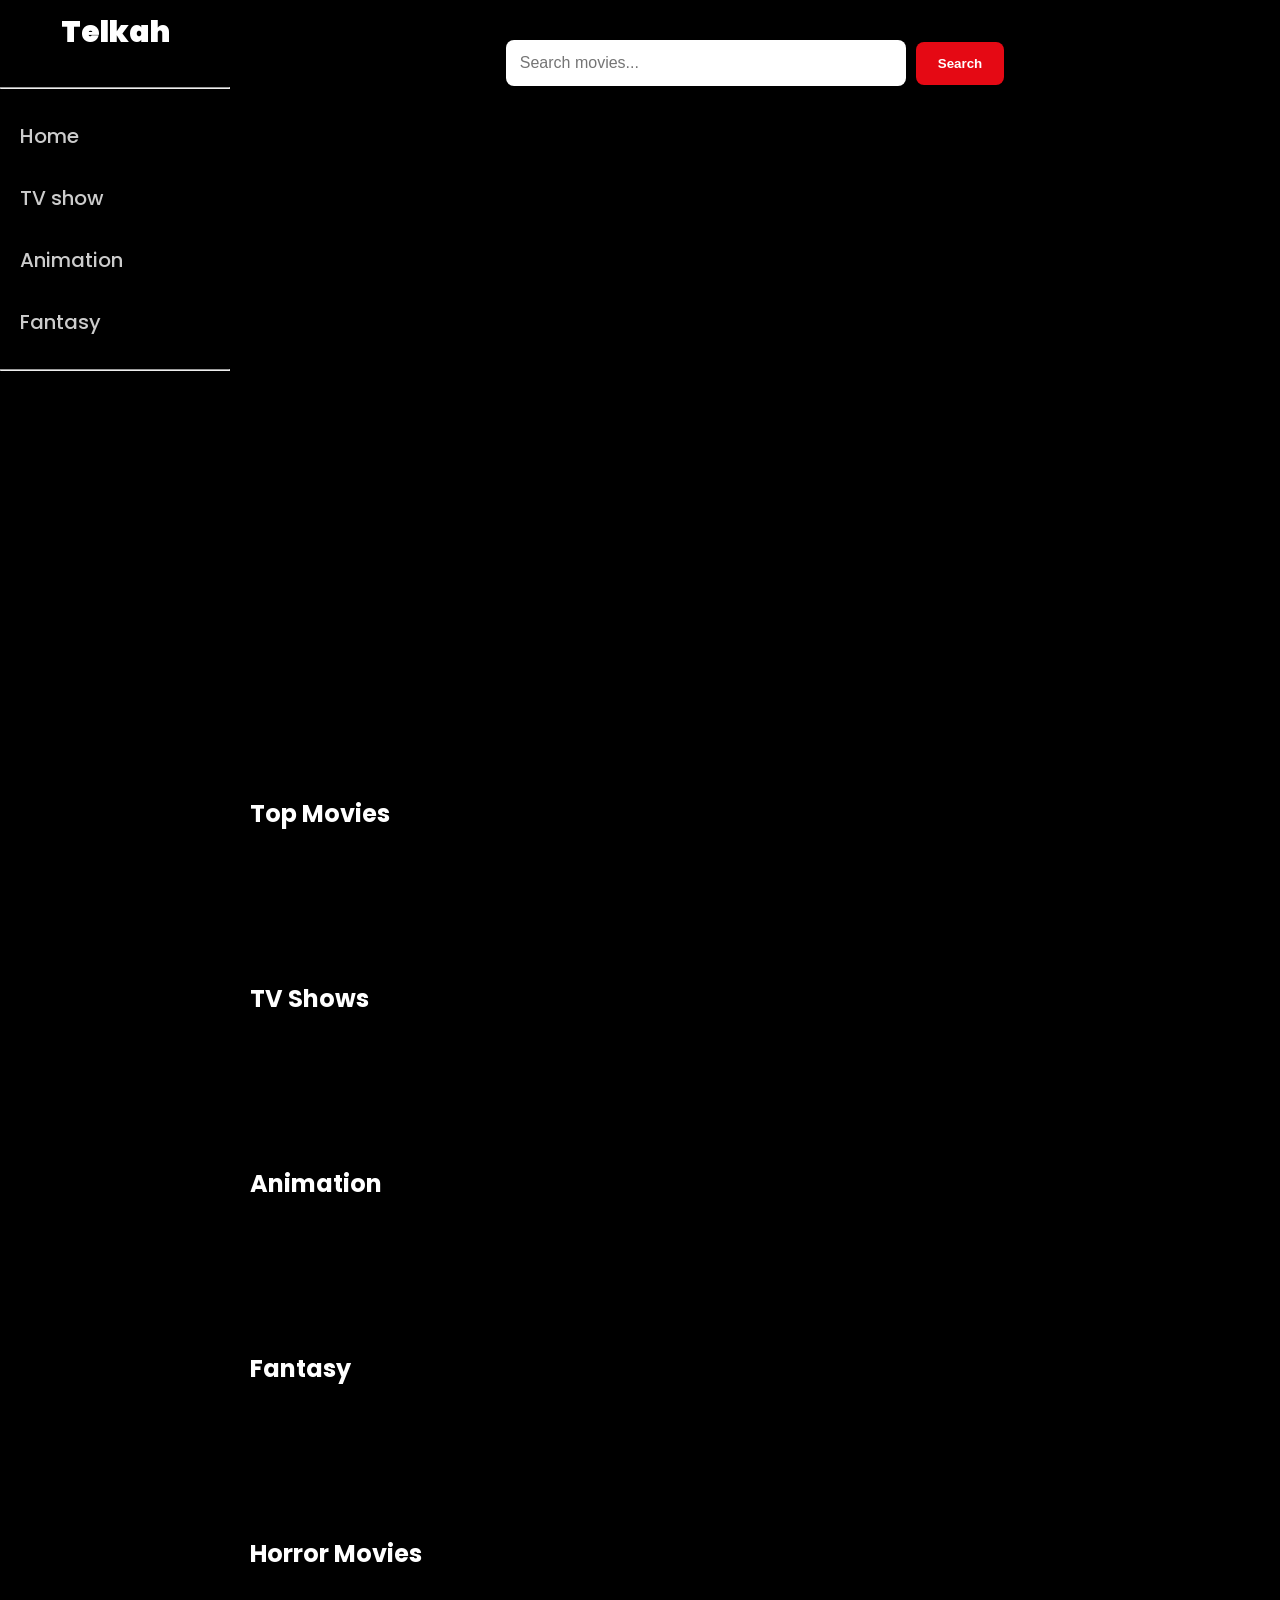
==== index.html @ fc1f6962 "telkah" ====
<!DOCTYPE html>
<html lang="en">
<head>
    <meta charset="UTF-8">
    <meta name="viewport" content="width=device-width, initial-scale=1.0">
    <title>Telkah</title>
    <link rel="preconnect" href="https://fonts.googleapis.com">
<link rel="preconnect" href="https://fonts.gstatic.com" crossorigin>
<link href="https://fonts.googleapis.com/css2?family=Barlow+Semi+Condensed:ital,wght@0,100;0,200;0,300;0,400;0,500;0,600;0,700;0,800;0,900;1,100;1,200;1,300;1,400;1,500;1,600;1,700;1,800;1,900&family=Inter:ital,opsz,wght@0,14..32,100..900;1,14..32,100..900&family=League+Gothic&family=Open+Sans:ital,wght@0,300..800;1,300..800&family=Poppins:ital,wght@0,100;0,200;0,300;0,400;0,500;0,600;0,700;0,800;0,900;1,100;1,200;1,300;1,400;1,500;1,600;1,700;1,800;1,900&family=Roboto:ital,wght@0,100..900;1,100..900&family=Work+Sans:ital,wght@0,100..900;1,100..900&display=swap" rel="stylesheet">
    <link rel="stylesheet" href="style.css">
</head>
<body>

 <div class="whole-container">

   
    <section class="navbar">
        
    <nav class="sidebar" id="sidebar">

        <header class="mobile-header">
            <button id="menu-btn">
                   ☰
            </button>
       <h1>
        Telkah
        <style>
            h1 {
                color: white;
                font-size: 30px;
                font-weight: 900;
                text-align: center;
            }
        </style>
       </h1> 
       </header>

       <hr>

    <p>
        <a href="index.html">
            Home
        </a>
    </p>

    <p>
        <a href="tv show">
            TV show
        </a>
    </p>

    <p>
        <a href="animation">
            Animation
        </a>
    </p>

    <p>
        <a href="fantasy">
            Fantasy
        </a>
    </p>

    <hr>
    </nav>
       </section>




       <div class="main-body">

        <section class="search-section">

    <input
        type="text"
        id="search-input"
        placeholder="Search movies...">

    <button id="search-btn">
        Search
    </button>

</section>

<div id="search-result"></div>

        <section>
    <div id="hero-slider"></div>
</section>


<div class="list-container" id="list-container">

    <section class="movie-row">
        <h2>Top Movies</h2>
        <div class="movie-container" id="movie-container">
        
        </div>
    </section>




    <section class="movie-row">
        <h2>TV Shows</h2>
        <div class="movie-container" id="tv-container">
     
        </div>
    </section>




    <section class="movie-row">
        <h2>Animation</h2>
        <div class="movie-container" id="animation-container">
     
        </div>
    </section>



    <section class="movie-row">
        <h2>Fantasy</h2>
        <div class="movie-container" id="fantasy-container">
       
        </div>
    </section>




    <section class="movie-row">
        <h2>Horror Movies</h2>
        <div class="movie-container" id="horror-container">
        
        </div>
    </section>
     
</div>




    
   
<script src="index.js"></script>



</body>
</html>
---- style.css ----
* {
    box-sizing: border-box;
    margin: 0;
}

body {
    margin:0;
    background:#000;
    font-family:"Poppins",sans-serif;
}

.search-section{
    display:flex;
    justify-content:center;
    align-items:center;
    gap:10px;
    margin:20px 0;
}

#search-input{
    width:400px;
    padding:14px;
    border:none;
    border-radius:8px;
    outline:none;
    font-size:16px;
}

#search-btn{
    padding:14px 22px;
    border:none;
    border-radius:8px;
    background:#E50914;
    color:white;
    cursor:pointer;
    font-weight:600;
}

#search-results{
    display:none;
    grid-template-columns:repeat(auto-fill,minmax(180px,1fr));
    gap:20px;
    margin-top:30px;
}

#menu-btn {
    display: none;
}

.hero-slide{
    width:100%;
    height:70vh;
    background-size:cover;
    background-position:center;
    background-repeat:no-repeat;
    flex: 0 0 100%;
    display: flex;
    align-items:flex-end;
    padding:20px;
    position:relative;
    scroll-snap-align:start;
}

#hero-slider{
    display:flex;
    overflow-x:auto;
    overflow-y: hidden;
    scroll-snap-type:x mandatory;
    scroll-behavior:smooth;
    width:100%;
    height:70vh;
    scrollbar-width:none;
}

#hero-slider::-webkit-scrollbar{
    display:none;
}

.hero-slide::before{
    content:"";
    position:absolute;
    inset:0;
    background:linear-gradient(to top,
    rgba(0,0,0,.9),
    rgba(0,0,0,.3));
}

.hero-content{
    position:relative;
    z-index:2;
    max-width:600px;
    color:white;
}

.hero-content h1{
    font-size:4rem;
    margin-bottom:20px;
}

.whole-container {
    display: flex;
    color: white;
    width: 100%;
    height: 100%;
}

.movie-row {
   width: 100%;
   color: white;
   margin: 60px 0;
}

.list-container {
    display: flex;
    flex-direction: column;
    justify-content: right;
    align-items: right;
}

.main-body {
    margin-left:230px;
    width:calc(100% - 230px);
    padding:20px;
    overflow-x:hidden;
}

.sidebar {
    width: 230px;
    height: 100vh;
    display: flex;
    flex-direction: column;
    position: fixed;
    padding-top: 10px;
    font-size: 20px;
    font-weight: 500;
    gap: 2rem;
}

.sidebar a {
    color: white;
    text-decoration: none;
    padding: 15px 20px;
    opacity: 80%;
}

.sidebar a:hover {
    color: rgb(216, 30, 30);
    border-radius: 10px;
}

p img {
    width: 20px;
}

.movie-container {
    display:flex;
    gap:20px;
    overflow-x:auto;
    overflow-y:hidden;
    flex-wrap: nowrap;
    scroll-behavior:smooth;
    scrollbar-width:none;
    padding:15px 0;
}

.movie-container::-webkit-scrollbar{
    display:none;
}


.movie-container img {
    width: 100%;
    height: auto;
    border-radius: 5px;
}

.names{
    min-width:180px;
    flex:0 0 auto;
    background:#181818;
    border-radius:10px;
    overflow:hidden;
    transition:.3s;
}

.names:hover{
    transform:scale(1.05);
}

.names img{
    width:100%;
    height:260px;
    object-fit:cover;
}


.top-rated{
    width:500px;

}
.top-rated img{
    width: 100;
}

.names a {
    text-decoration: none;
    color: white;
    font-size: 14px;
}



@media(max-width:768px){
.mobile-header {
    display: flex;
    justify-content:flex-start;
    gap: 1rem;
    align-items: flex-start;
    padding: 15px 20px;
    position: fixed;
    top: 0;
    left: 0;
    width: 100%;
    z-index: 1000;
}

#menu-btn {
    background: none;
    border: none;
    color: white;
    font-size: 30px;
    cursor: pointer;
    display: block;
}

.sidebar{
    position: fixed;
    top: 75px;
    left: -230px;
    width: 230px;
    height: 100vh;
    background: #000000;
    transition: 0.3s;
    z-index: 1001;    
}

.sidebar.active {
    left: 0;
}

.sidebar hr{
    display:none;
}

.sidebar h1{
    display:flex;
}

.sidebar p{
    margin:0;
    text-align: left;
}

.sidebar a{
    padding:1rem;
}
.sidebar img{
    width:24px;
}

.main-body{
    margin-left:0;
    margin-top: 0;
    width:100%;
    padding: 0;
    padding-top: 75px;
}

.hero-slide{
    height:65vh;
    padding:20px;
    width: 100%;
    flex: 0 0 100%;
}

#hero-slider {
    width: 100%;
    height: 50vh;
    margin: 0;
}

.hero-content h1{
    font-size:2rem;
}

.hero-content p{
    font-size:14px;
}

.names{
    width:140px;
    text-align: center;
    flex: 0 0 calc((100% - 20px) / 3);
}

.names a {
    font-size: 12px;
}

.names img{
    height:210px;
}

.movie-row{
    margin:30px 0;
}

}
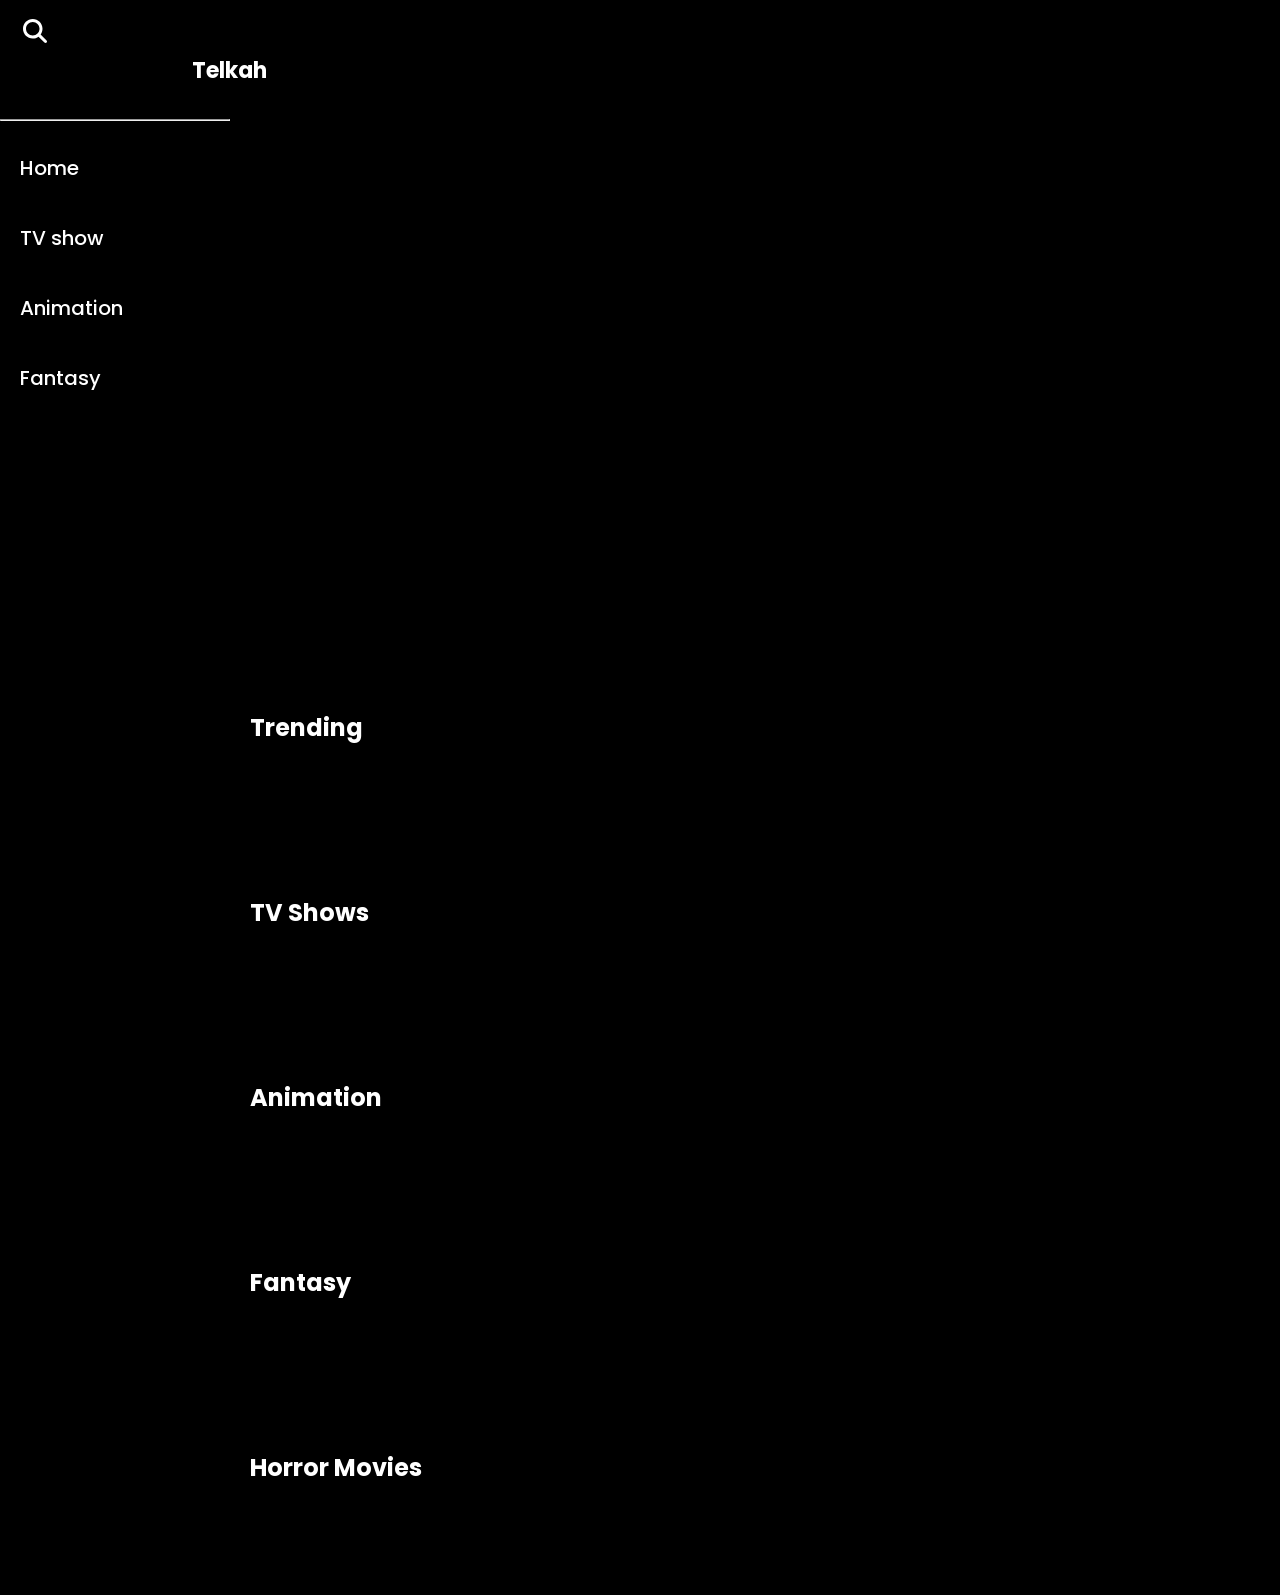
==== commit c8b49f0f: "udated movie details" ====
--- a/index.html
+++ b/index.html
@@ -5,8 +5,8 @@
     <meta name="viewport" content="width=device-width, initial-scale=1.0">
     <title>Telkah</title>
     <link rel="preconnect" href="https://fonts.googleapis.com">
-<link rel="preconnect" href="https://fonts.gstatic.com" crossorigin>
-<link href="https://fonts.googleapis.com/css2?family=Barlow+Semi+Condensed:ital,wght@0,100;0,200;0,300;0,400;0,500;0,600;0,700;0,800;0,900;1,100;1,200;1,300;1,400;1,500;1,600;1,700;1,800;1,900&family=Inter:ital,opsz,wght@0,14..32,100..900;1,14..32,100..900&family=League+Gothic&family=Open+Sans:ital,wght@0,300..800;1,300..800&family=Poppins:ital,wght@0,100;0,200;0,300;0,400;0,500;0,600;0,700;0,800;0,900;1,100;1,200;1,300;1,400;1,500;1,600;1,700;1,800;1,900&family=Roboto:ital,wght@0,100..900;1,100..900&family=Work+Sans:ital,wght@0,100..900;1,100..900&display=swap" rel="stylesheet">
+    <link rel="preconnect" href="https://fonts.gstatic.com" crossorigin>
+    <link href="https://fonts.googleapis.com/css2?family=Barlow+Semi+Condensed:ital,wght@0,100;0,200;0,300;0,400;0,500;0,600;0,700;0,800;0,900;1,100;1,200;1,300;1,400;1,500;1,600;1,700;1,800;1,900&family=Inter:ital,opsz,wght@0,14..32,100..900;1,14..32,100..900&family=League+Gothic&family=Open+Sans:ital,wght@0,300..800;1,300..800&family=Poppins:ital,wght@0,100;0,200;0,300;0,400;0,500;0,600;0,700;0,800;0,900;1,100;1,200;1,300;1,400;1,500;1,600;1,700;1,800;1,900&family=Roboto:ital,wght@0,100..900;1,100..900&family=Work+Sans:ital,wght@0,100..900;1,100..900&display=swap" rel="stylesheet">
     <link rel="stylesheet" href="style.css">
 </head>
 <body>
@@ -22,20 +22,35 @@
             <button id="menu-btn">
                    ☰
             </button>
-       <h1>
+
+
+            
+            <div id="search-htm">
+                <a href="search.html">
+       <svg xmlns="http://www.w3.org/2000/svg" viewBox="0 0 640 640">
+        <path d="M480 272C480 317.9 465.1 360.3 440 394.7L566.6 521.4C579.1 533.9 579.1 554.2 566.6 566.7C554.1 579.2 533.8 579.2 521.3 566.7L394.7 440C360.3 465.1 317.9 480 272 480C157.1 480 64 386.9 64 272C64 157.1 157.1 64 272 64C386.9 64 480 157.1 480 272zM272 416C351.5 416 416 351.5 416 272C416 192.5 351.5 128 272 128C192.5 128 128 192.5 128 272C128 351.5 192.5 416 272 416z"/></svg>
+        </a>
+    </div>
+       
+
+       <h1 class="team">
         Telkah
         <style>
-            h1 {
+            .team {
                 color: white;
-                font-size: 30px;
-                font-weight: 900;
-                text-align: center;
+                font-size: 22px;
+                font-weight: 700;
+                text-align: flex-start;
+                margin-left: 12rem;
             }
         </style>
        </h1> 
+       
        </header>
 
        <hr>
+
+       <div class="side-text">
 
     <p>
         <a href="index.html">
@@ -44,25 +59,25 @@
     </p>
 
     <p>
-        <a href="tv show">
+        <a href="category.html?type=tvshow">
             TV show
         </a>
     </p>
 
     <p>
-        <a href="animation">
+        <a href="category.html?type=animation">
             Animation
         </a>
     </p>
 
     <p>
-        <a href="fantasy">
+        <a href="category.html?type=fantasy">
             Fantasy
         </a>
     </p>
+    </div>
 
-    <hr>
-    </nav>
+    </nav>      
        </section>
 
 
@@ -70,18 +85,7 @@
 
        <div class="main-body">
 
-        <section class="search-section">
 
-    <input
-        type="text"
-        id="search-input"
-        placeholder="Search movies...">
-
-    <button id="search-btn">
-        Search
-    </button>
-
-</section>
 
 <div id="search-result"></div>
 
@@ -93,7 +97,7 @@
 <div class="list-container" id="list-container">
 
     <section class="movie-row">
-        <h2>Top Movies</h2>
+        <h2>Trending</h2>
         <div class="movie-container" id="movie-container">
         
         </div>
@@ -105,7 +109,7 @@
     <section class="movie-row">
         <h2>TV Shows</h2>
         <div class="movie-container" id="tv-container">
-     
+            
         </div>
     </section>
 
--- a/style.css
+++ b/style.css
@@ -1,46 +1,20 @@
 * {
     box-sizing: border-box;
     margin: 0;
+    padding:0;
 }
 
 body {
     margin:0;
     background:#000;
     font-family:"Poppins",sans-serif;
-}
-
-.search-section{
-    display:flex;
-    justify-content:center;
-    align-items:center;
-    gap:10px;
-    margin:20px 0;
-}
-
-#search-input{
-    width:400px;
-    padding:14px;
-    border:none;
-    border-radius:8px;
-    outline:none;
-    font-size:16px;
-}
-
-#search-btn{
-    padding:14px 22px;
-    border:none;
-    border-radius:8px;
-    background:#E50914;
-    color:white;
-    cursor:pointer;
-    font-weight:600;
-}
-
-#search-results{
-    display:none;
-    grid-template-columns:repeat(auto-fill,minmax(180px,1fr));
-    gap:20px;
-    margin-top:30px;
+    padding: 0;
+}
+
+#search-htm, svg {
+    fill: #fff;
+    width: 30px;
+    padding-top: 3px;
 }
 
 #menu-btn {
@@ -51,14 +25,15 @@
     width:100%;
     height:70vh;
     background-size:cover;
-    background-position:center;
+    background-position:flex-start;
     background-repeat:no-repeat;
     flex: 0 0 100%;
     display: flex;
     align-items:flex-end;
-    padding:20px;
+    padding:10px;
     position:relative;
     scroll-snap-align:start;
+    cursor: pointer;
 }
 
 #hero-slider{
@@ -93,8 +68,9 @@
 }
 
 .hero-content h1{
-    font-size:4rem;
-    margin-bottom:20px;
+    font-size:2rem;
+    margin-bottom:60px;
+    margin-left: 30px;
 }
 
 .whole-container {
@@ -140,12 +116,20 @@
     color: white;
     text-decoration: none;
     padding: 15px 20px;
-    opacity: 80%;
+    opacity: 100%;
 }
 
 .sidebar a:hover {
     color: rgb(216, 30, 30);
-    border-radius: 10px;
+    border-radius: 8px;
+}
+
+.side-text {
+    display: flex;
+    flex-direction: column;
+    align-items: flex-start;
+    justify-content: flex-start;
+    gap: 40px;
 }
 
 p img {
@@ -154,7 +138,7 @@
 
 .movie-container {
     display:flex;
-    gap:20px;
+    gap:30px;
     overflow-x:auto;
     overflow-y:hidden;
     flex-wrap: nowrap;
@@ -167,20 +151,22 @@
     display:none;
 }
 
-
 .movie-container img {
     width: 100%;
-    height: auto;
+    height: 100%;
     border-radius: 5px;
 }
 
-.names{
-    min-width:180px;
-    flex:0 0 auto;
-    background:#181818;
-    border-radius:10px;
-    overflow:hidden;
-    transition:.3s;
+.names {
+    display: flex;
+    align-items: center;
+    flex-direction: column;
+    justify-content: center;
+    min-width:150px;
+    border-radius :10px;
+    overflow :hidden;
+    transition :.3s;
+    height: 100%;
 }
 
 .names:hover{
@@ -193,15 +179,6 @@
     object-fit:cover;
 }
 
-
-.top-rated{
-    width:500px;
-
-}
-.top-rated img{
-    width: 100;
-}
-
 .names a {
     text-decoration: none;
     color: white;
@@ -210,18 +187,24 @@
 
 
 
+
+
 @media(max-width:768px){
 .mobile-header {
     display: flex;
     justify-content:flex-start;
     gap: 1rem;
     align-items: flex-start;
-    padding: 15px 20px;
+    padding: 8px 15px;
     position: fixed;
     top: 0;
     left: 0;
     width: 100%;
     z-index: 1000;
+    border: 2px solid rgba(255, 255, 255, 0.2);
+    background-color: #000;
+    backdrop-filter: blur(25px);
+
 }
 
 #menu-btn {
@@ -235,7 +218,7 @@
 
 .sidebar{
     position: fixed;
-    top: 75px;
+    top: 60px;
     left: -230px;
     width: 230px;
     height: 100vh;
@@ -256,9 +239,19 @@
     display:flex;
 }
 
+.side-text {
+    display: flex;
+    flex-direction: column;
+    align-items: flex-start;
+    justify-content: flex-start;
+    gap: 40px;
+    margin-top: 50px;
+}
+
 .sidebar p{
     margin:0;
     text-align: left;
+    top: 90px;
 }
 
 .sidebar a{
@@ -273,12 +266,12 @@
     margin-top: 0;
     width:100%;
     padding: 0;
-    padding-top: 75px;
+    padding-top: 70px;
 }
 
 .hero-slide{
-    height:65vh;
-    padding:20px;
+    height:45vh;
+    padding:10px;
     width: 100%;
     flex: 0 0 100%;
 }
@@ -290,29 +283,43 @@
 }
 
 .hero-content h1{
-    font-size:2rem;
+    font-size: 22px;
 }
 
 .hero-content p{
     font-size:14px;
 }
 
-.names{
-    width:140px;
+.names {
+    display: flex;
     text-align: center;
-    flex: 0 0 calc((100% - 20px) / 3);
+    height: auto;
+    width: 100%;
 }
 
 .names a {
-    font-size: 12px;
-}
-
-.names img{
-    height:210px;
+    font-size: 10px;
+    margin: 3px;
+    width: 100%;
+    text-align: center;
+}
+
+.names img {
+    width: 100%;
+    height: 70%;
+}
+
+.names, p {
+    margin-bottom: 45px;
 }
 
 .movie-row{
-    margin:30px 0;
-}
-
-}
+    height: 100px;
+    margin-bottom: 15rem;
+}
+
+.movie-row h2 {
+    font-size: 20px;
+}
+
+}
